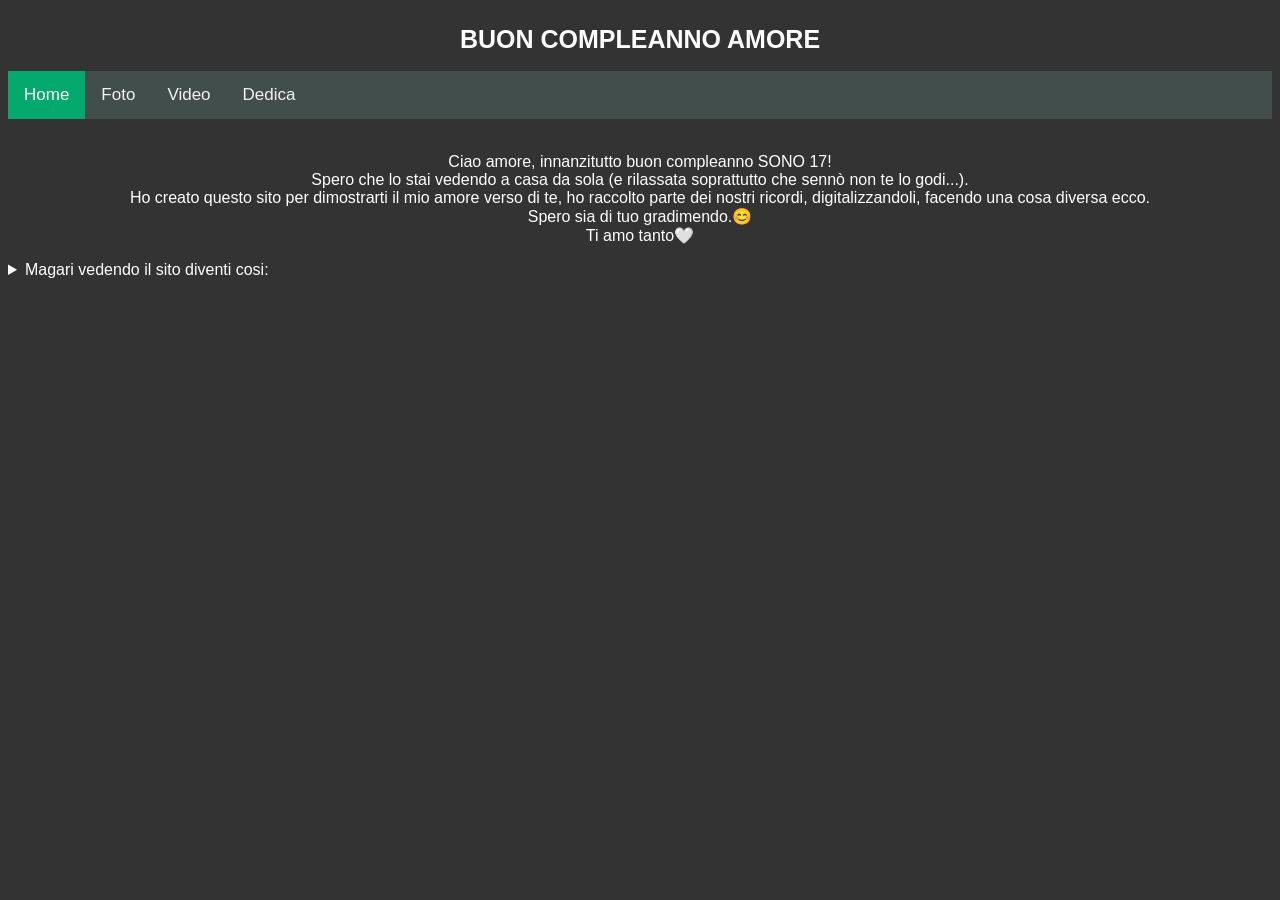
==== index.html @ b9924f0a "Add files via upload" ====
<!DOCTYPE html>
<html lang="en">
<head>
    <meta charset="UTF-8">
    <meta meta name="viewport" content="width=device-width, initial-scale=1, maximum-scale=1, user-scalable=no">
    <title>Giulia</title>
    <link rel="stylesheet" href="style.css">
</head>

<body>
    
    <div class="title">
        <h1>
                <a>BUON COMPLEANNO AMORE</a> 
            </h1>
    </div>
        
    <div class="topnav">
        
        <a class="active" href="#home">Home</a>
        <a href="#news">Foto</a>
        <a href="#contact">Video</a>
        <a href="#about">Dedica</a>
    </div>

    <div class="presentazione">
        <br>
            <p>
                Ciao amore, innanzitutto buon compleanno SONO 17!<br>
                Spero che lo stai vedendo a casa da sola 
                (e rilassata soprattutto che sennò non te lo godi...).<br>
                Ho creato questo sito per dimostrarti il mio amore verso di te,
                ho raccolto parte dei nostri ricordi, digitalizzandoli,
                facendo una cosa diversa ecco.
                <br>
                Spero sia di tuo gradimendo.😊
                <br>
                Ti amo tanto🤍
                
            </p> 
    </div>
    <div class="imm-home">
        <details>
            <summary>Magari vedendo il sito diventi cosi:</summary>
            <br>
            <center>
                <img src="immagini/immagine_giulia_sorriso.jpg" width="300" draggable="false">
                <p>Che sicuramente qui stavi all'apice della tua felicità.</p>
            </center>
        </details>
    </div>
    <div>

    </div>

        
        
</body>
</html>
---- style.css ----
body{
  background-color:#333 ;
  font-family: 'Trebuchet MS', sans-serif;
}
.presentazione{
  text-align: center;
  color: white;
}

.presentazione p{
  
  
}

.imm-home{
  text-align: left;
  color: white;
}

.title {
    text-align: center;
    background-color: #333;
    overflow: hidden;
}
.title h1{
    color: white;
    font-size: 25px;
}


.topnav {
    background-color: #424e4c;
    overflow: hidden;
  }
  
  /* Style the links inside the navigation bar */
  .topnav a {
    float: left;
    color: #f2f2f2;
    text-align: center;
    padding: 14px 16px;
    text-decoration: none;
    font-size: 17px;
  }
  
  /* Change the color of links on hover */
  .topnav a:hover {
    background-color: #ddd;
    color: black;
  }
  
  /* Add a color to the active/current link */
  .topnav a.active {
    background-color: #04AA6D;
    color: white;
  }
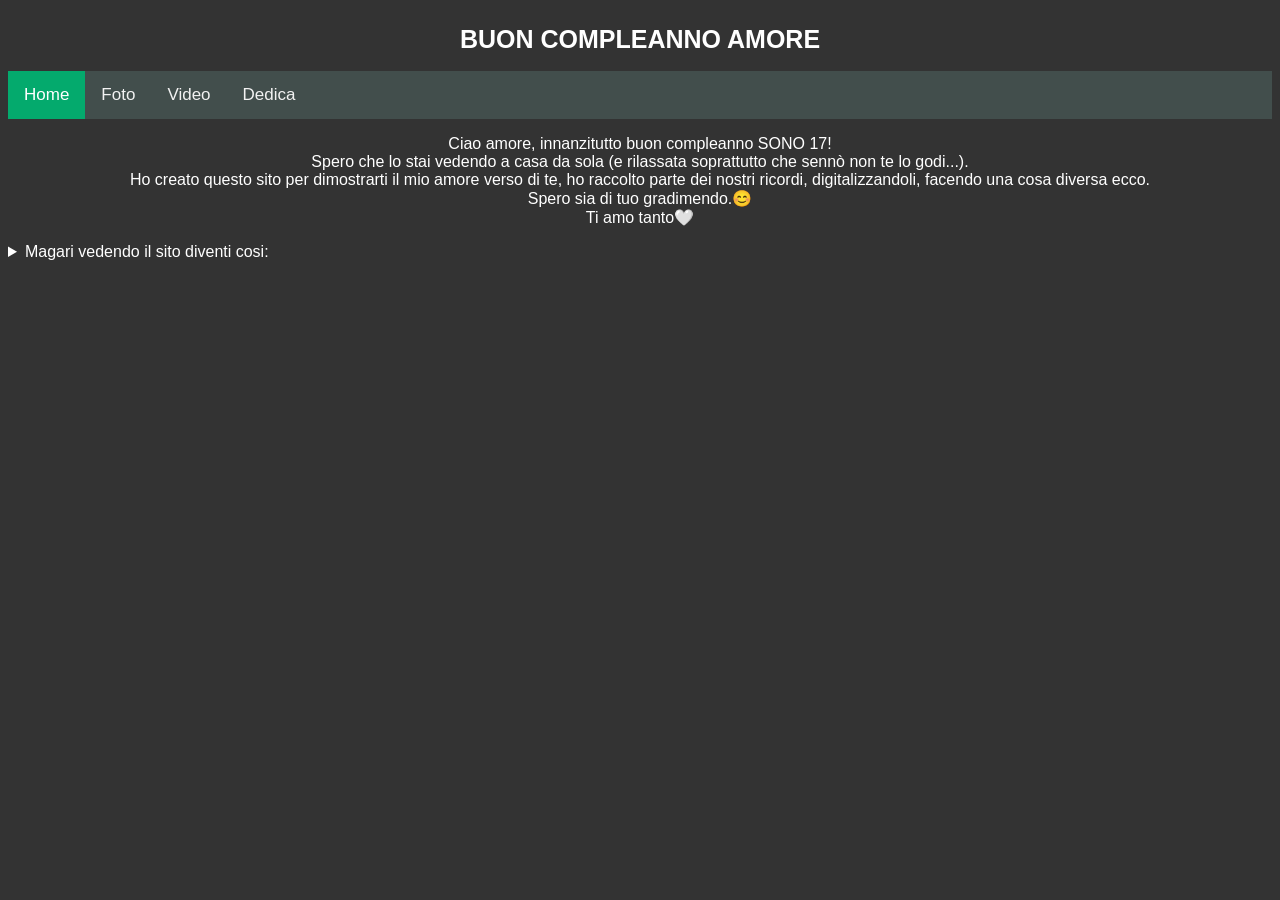
==== commit 29fb4d20: "Add files via upload v0.01" ====
--- a/index.html
+++ b/index.html
@@ -17,14 +17,13 @@
         
     <div class="topnav">
         
-        <a class="active" href="#home">Home</a>
-        <a href="#news">Foto</a>
+        <a class="active" href="index.html">Home</a>
+        <a href="foto.html">Foto</a>
         <a href="#contact">Video</a>
         <a href="#about">Dedica</a>
     </div>
 
     <div class="presentazione">
-        <br>
             <p>
                 Ciao amore, innanzitutto buon compleanno SONO 17!<br>
                 Spero che lo stai vedendo a casa da sola 
@@ -35,8 +34,7 @@
                 <br>
                 Spero sia di tuo gradimendo.😊
                 <br>
-                Ti amo tanto🤍
-                
+                Ti amo tanto🤍 
             </p> 
     </div>
     <div class="imm-home">
--- a/style.css
+++ b/style.css
@@ -7,10 +7,6 @@
   color: white;
 }
 
-.presentazione p{
-  
-  
-}
 
 .imm-home{
   text-align: left;
@@ -53,4 +49,52 @@
   .topnav a.active {
     background-color: #04AA6D;
     color: white;
+  }
+
+  div.gallery {
+    border: 1px solid #ccc;
+  }
+  
+  div.gallery:hover {
+    border: 1px solid #777;
+  }
+  
+  div.gallery img {
+    width: 100%;
+    height: auto;
+  }
+  
+  div.desc {
+    padding: 15px;
+    text-align: center;
+    color: white;
+  }
+  
+  * {
+    box-sizing: border-box;
+  }
+  
+  .responsive {
+    padding: 0 6px;
+    float: left;
+    width: 24.99999%;
+  }
+  
+  @media only screen and (max-width: 700px) {
+    .responsive {
+      width: 49.99999%;
+      margin: 6px 0;
+    }
+  }
+  
+  @media only screen and (max-width: 500px) {
+    .responsive {
+      width: 100%;
+    }
+  }
+  
+  .clearfix:after {
+    content: "";
+    display: table;
+    clear: both;
   }
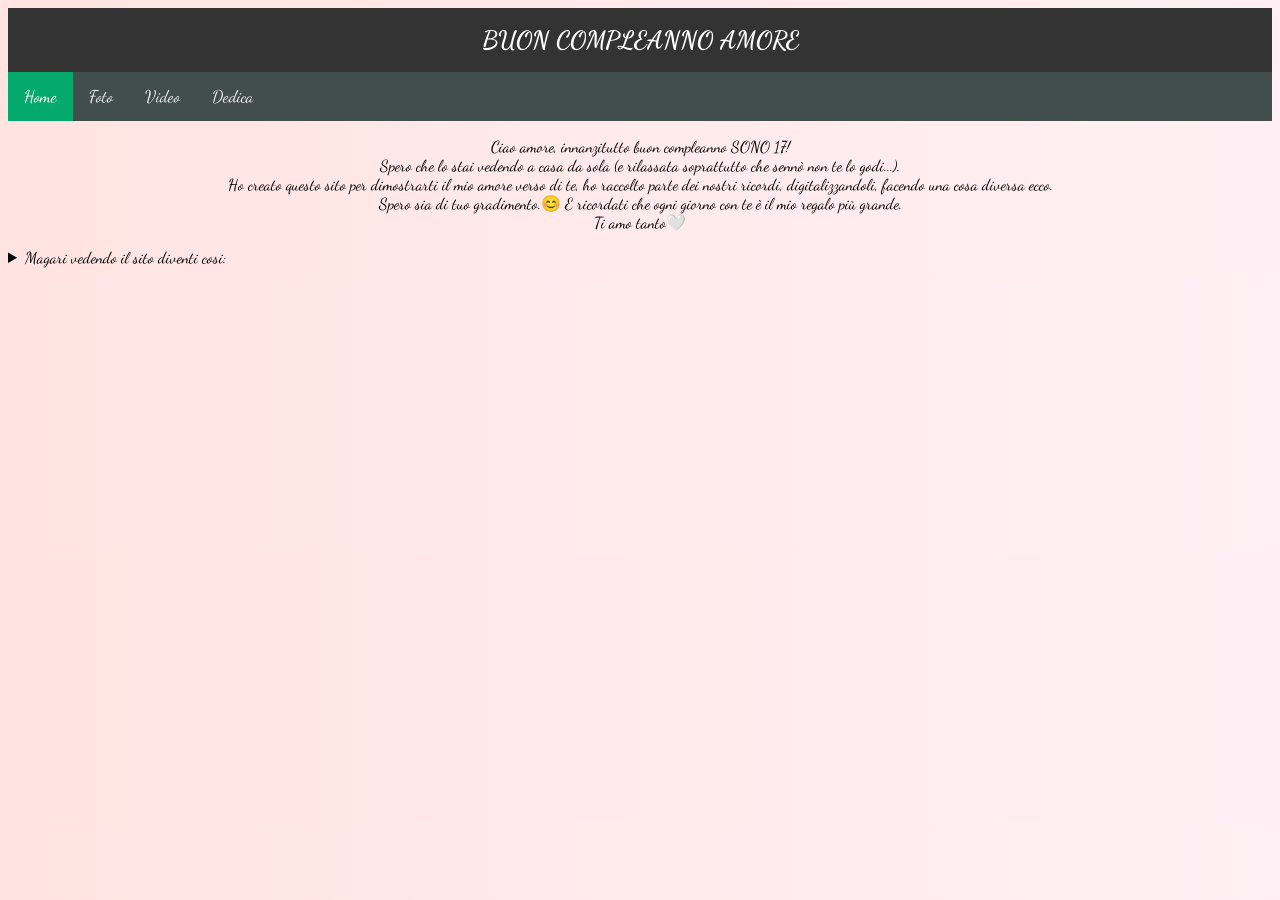
==== commit aef85ee4: "Add files via upload 1.01" ====
--- a/index.html
+++ b/index.html
@@ -2,16 +2,18 @@
 <html lang="en">
 <head>
     <meta charset="UTF-8">
-    <meta meta name="viewport" content="width=device-width, initial-scale=1, maximum-scale=1, user-scalable=no">
+    <meta name="viewport" content="width=device-width, initial-scale=1, maximum-scale=1, user-scalable=no">
+    <link href="https://fonts.googleapis.com/css2?family=Dancing+Script&display=swap" rel="stylesheet">
     <title>Giulia</title>
     <link rel="stylesheet" href="style.css">
+    
 </head>
 
 <body>
     
     <div class="title">
-        <h1>
-                <a>BUON COMPLEANNO AMORE</a> 
+            <h1>
+                <span>BUON COMPLEANNO AMORE</span> 
             </h1>
     </div>
         
@@ -19,8 +21,8 @@
         
         <a class="active" href="index.html">Home</a>
         <a href="foto.html">Foto</a>
-        <a href="#contact">Video</a>
-        <a href="#about">Dedica</a>
+        <a href="video.html">Video</a>
+        <a href="dedica.html">Dedica</a>
     </div>
 
     <div class="presentazione">
@@ -32,7 +34,8 @@
                 ho raccolto parte dei nostri ricordi, digitalizzandoli,
                 facendo una cosa diversa ecco.
                 <br>
-                Spero sia di tuo gradimendo.😊
+                Spero sia di tuo gradimento.😊
+                E ricordati che ogni giorno con te è il mio regalo più grande.
                 <br>
                 Ti amo tanto🤍 
             </p> 
--- a/style.css
+++ b/style.css
@@ -1,16 +1,17 @@
 body{
-  background-color:#333 ;
-  font-family: 'Trebuchet MS', sans-serif;
+  background: linear-gradient(to right, #ffe4e1, #fff0f5); /* tonalità rosa pastello */
+    color: #333;
+  font-family: 'Dancing Script';
 }
 .presentazione{
   text-align: center;
-  color: white;
+  color: black;
 }
 
 
 .imm-home{
   text-align: left;
-  color: white;
+  color: black;
 }
 
 .title {
@@ -97,4 +98,91 @@
     content: "";
     display: table;
     clear: both;
-  }+  }
+
+  .timeline-container {
+    padding: 30px;
+    background-color: #fffafc;
+    border-top: 2px solid #f8c4d9;
+    margin-top: 40px;
+}
+
+.timeline-container h2 {
+    font-family: 'Dancing Script', cursive;
+    color: #e75480;
+    text-align: center;
+    margin-bottom: 20px;
+}
+
+.timeline {
+    list-style-type: none;
+    padding: 0;
+    max-width: 600px;
+    margin: auto;
+}
+
+.timeline li {
+    background: #ffe4ec;
+    margin: 10px 0;
+    padding: 15px;
+    border-left: 5px solid #ff69b4;
+    border-radius: 5px;
+    box-shadow: 2px 2px 8px rgba(0,0,0,0.1);
+}
+
+.timeline li span {
+    font-weight: bold;
+    color: #d63384;
+}
+
+.lightbox {
+  display: none;
+  position: fixed;
+  z-index: 1000;
+  padding-top: 60px;
+  left: 0;
+  top: 0;
+  width: 100%;
+  height: 100%;
+  overflow: auto;
+  background-color: rgba(0,0,0,0.9);
+  text-align: center;
+}
+
+.lightbox-content {
+  margin: auto;
+  display: block;
+  max-width: 80%;
+  max-height: 80%;
+  animation: zoom 0.3s ease;
+}
+
+@keyframes zoom {
+  from {transform: scale(0.8);}
+  to {transform: scale(1);}
+}
+
+.close {
+  position: absolute;
+  top: 20px;
+  right: 35px;
+  color: #fff;
+  font-size: 40px;
+  font-weight: bold;
+  cursor: pointer;
+  z-index: 1001;
+}
+
+.close:hover {
+  color: #ffb6c1;
+}
+
+.timeline a:hover {
+  color: #e75480; /* rosa carino o il colore che preferisci */
+  text-decoration: none; /* assicurati che resti senza sottolineatura anche al passaggio */
+}
+
+.timeline a {
+  text-decoration: none;
+  color: inherit; /* opzionale: mantiene il colore del testo normale */
+}
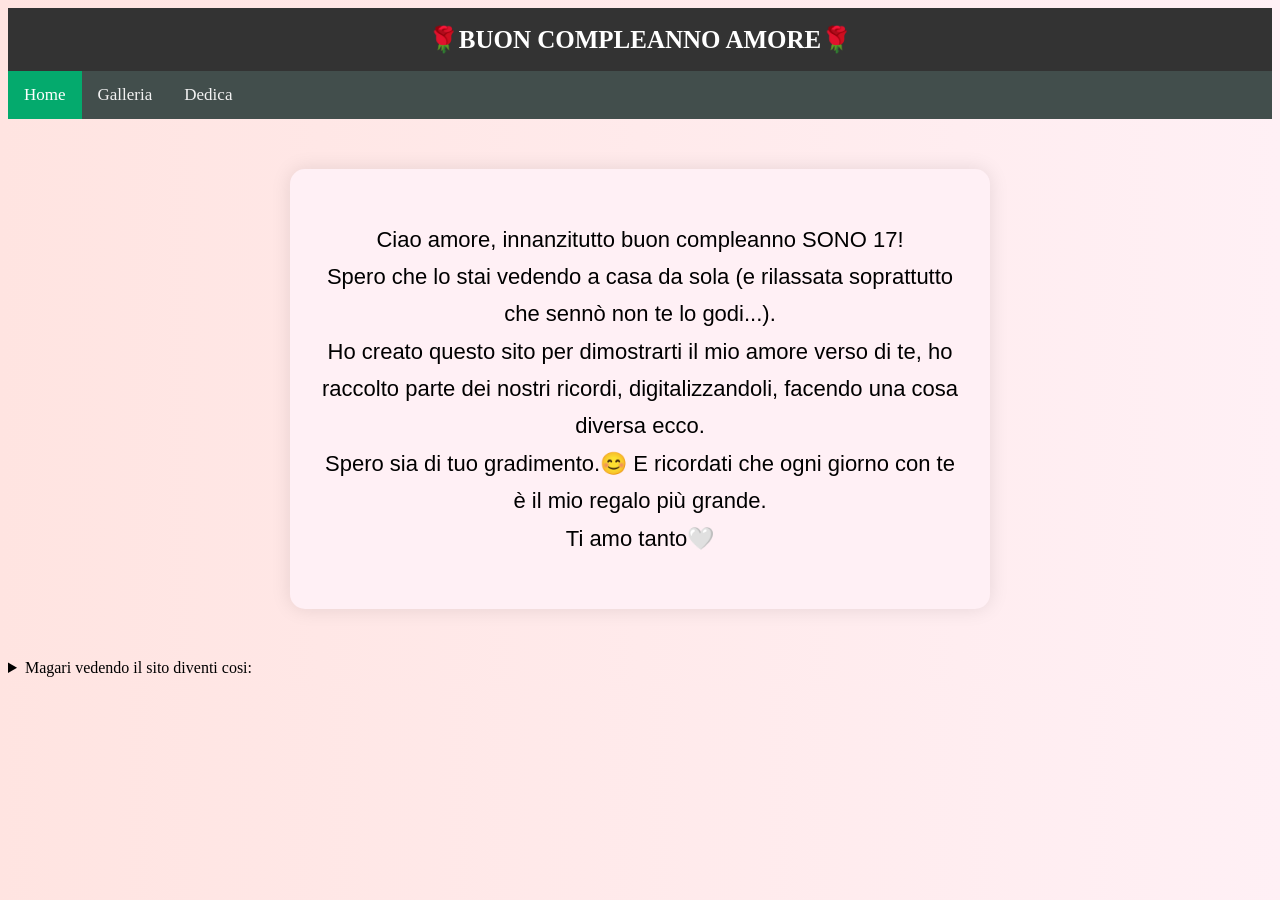
==== commit 8abc18c5: "Add files via upload" ====
--- a/index.html
+++ b/index.html
@@ -6,27 +6,34 @@
     <link href="https://fonts.googleapis.com/css2?family=Dancing+Script&display=swap" rel="stylesheet">
     <title>Giulia</title>
     <link rel="stylesheet" href="style.css">
-    
+    <script src="script.js"></script>
 </head>
-
 <body>
     
     <div class="title">
             <h1>
-                <span>BUON COMPLEANNO AMORE</span> 
+                <span>🌹BUON COMPLEANNO AMORE🌹</span> 
             </h1>
     </div>
         
     <div class="topnav">
         
         <a class="active" href="index.html">Home</a>
-        <a href="foto.html">Foto</a>
-        <a href="video.html">Video</a>
-        <a href="dedica.html">Dedica</a>
+        <a href="foto.html">Galleria</a>
+        <a href="dedica.html" onclick="checkPassword(event)">Dedica</a>
     </div>
-
-    <div class="presentazione">
-            <p>
+    <div id="passwordModal" class="modal">
+        <div class="modal-content">
+          <span class="close" onclick="closeModal()">&times;</span>
+          <h2>Inserisci la chiave per accedere</h2>
+          <input type="password" id="passwordInput" placeholder="Chiave..." />
+          <button onclick="submitPassword()">Entra</button>
+          <p id="errorMsg" style="color:red; display:none;">Chiave errata!</p>
+        </div>
+      </div>
+      
+    <div class="dedica-container">
+        <p class="presentazione">
                 Ciao amore, innanzitutto buon compleanno SONO 17!<br>
                 Spero che lo stai vedendo a casa da sola 
                 (e rilassata soprattutto che sennò non te lo godi...).<br>
@@ -50,9 +57,6 @@
             </center>
         </details>
     </div>
-    <div>
-
-    </div>
 
         
         
--- a/style.css
+++ b/style.css
@@ -1,9 +1,9 @@
 body{
   background: linear-gradient(to right, #ffe4e1, #fff0f5); /* tonalità rosa pastello */
     color: #333;
-  font-family: 'Dancing Script';
 }
 .presentazione{
+  font-family: sans-serif;;
   text-align: center;
   color: black;
 }
@@ -186,3 +186,82 @@
   text-decoration: none;
   color: inherit; /* opzionale: mantiene il colore del testo normale */
 }
+
+.modal {
+  display: none;
+  position: fixed;
+  z-index: 999;
+  left: 0;
+  top: 0;
+  width: 100%;
+  height: 100%;
+  overflow: auto;
+  background-color: rgba(0,0,0,0.6);
+}
+
+.modal-content {
+   background: radial-gradient(circle at 30% 30%, #feda75, #fa7e1e, #d62976, #962fbf, #4f5bd5);
+   color: white;
+  margin: 15% auto;
+  padding: 20px;
+  border-radius: 12px;
+  width: 80%;
+  max-width: 400px;
+  text-align: center;
+  font-family: sans-serif;
+  box-shadow: 0 0 20px rgba(0,0,0,0.2);
+}
+
+.modal-content input {
+  padding: 10px;
+  width: 80%;
+  margin-bottom: 10px;
+  border-radius: 5px;
+  border: 1px solid #ccc;
+}
+
+.modal-content button {
+  padding: 10px 20px;
+  background-color: #007BFF;
+  border: none;
+  color: white;
+  border-radius: 5px;
+  cursor: pointer;
+}
+
+.modal-content button:hover {
+  background-color: #0056b3;
+}
+
+.close {
+  float: right;
+  font-size: 22px;
+  cursor: pointer;
+}
+
+.dedica-container {
+  max-width: 700px;
+  margin: 50px auto;
+  background-color: #fff0f5;
+  padding: 30px;
+  border-radius: 15px;
+  box-shadow: 0 0 20px rgba(0,0,0,0.1);
+  font-family: 'Dancing Script', cursive;
+  font-size: 22px;
+  color: #4b2e2e;
+  line-height: 1.7;
+  text-align: center;
+}
+
+.dedica-img {
+  margin-top: 20px;
+  width: 200px;
+  border-radius: 50%;
+}
+
+.firma {
+  display: block;
+  margin-top: 20px;
+  font-size: 18px;
+  color: #333;
+}
